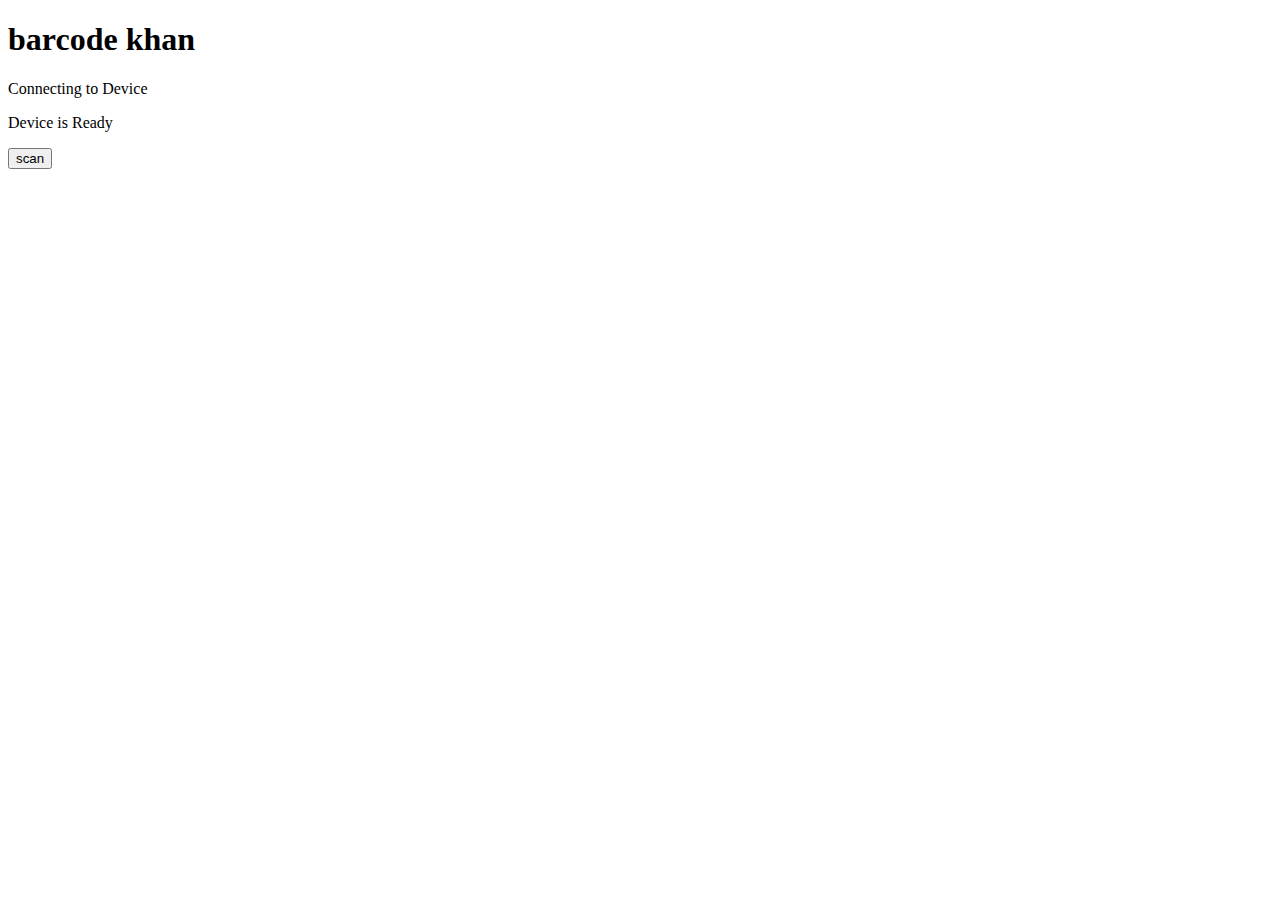
==== www/index.html @ d2db7bbb "Update index.html" ====
<!DOCTYPE html>

<html>

<head>
    <meta charset="utf-8" />
    <meta name="format-detection" content="telephone=no" />
    <meta name="msapplication-tap-highlight" content="no" />
    <meta name="viewport" content="user-scalable=no, initial-scale=1, maximum-scale=1, minimum-scale=1, width=device-width" />
    <!-- This is a wide open CSP declaration. To lock this down for production, see below. -->
    <meta http-equiv="Content-Security-Policy" content="default-src * 'unsafe-inline'; style-src 'self' 'unsafe-inline'; media-src *" />

    <link rel="stylesheet" type="text/css" href="css/index.css" />
    <title>barcode khan</title>
</head>

<body>
    <div class="app">
        <h1>barcode khan</h1>
        <div id="deviceready" class="blink">
            <p class="event listening">Connecting to Device</p>
            <p class="event received">Device is Ready</p>
            <button onclick="barcodescanner()"> scan </button>
        </div>
    </div>
    <script type="text/javascript" src="cordova.js"></script>
    <script type="text/javascript" src="js/index.js"></script>
    <script type="text/javascript">
        app.initialize();
    </script>
</body>

</html>
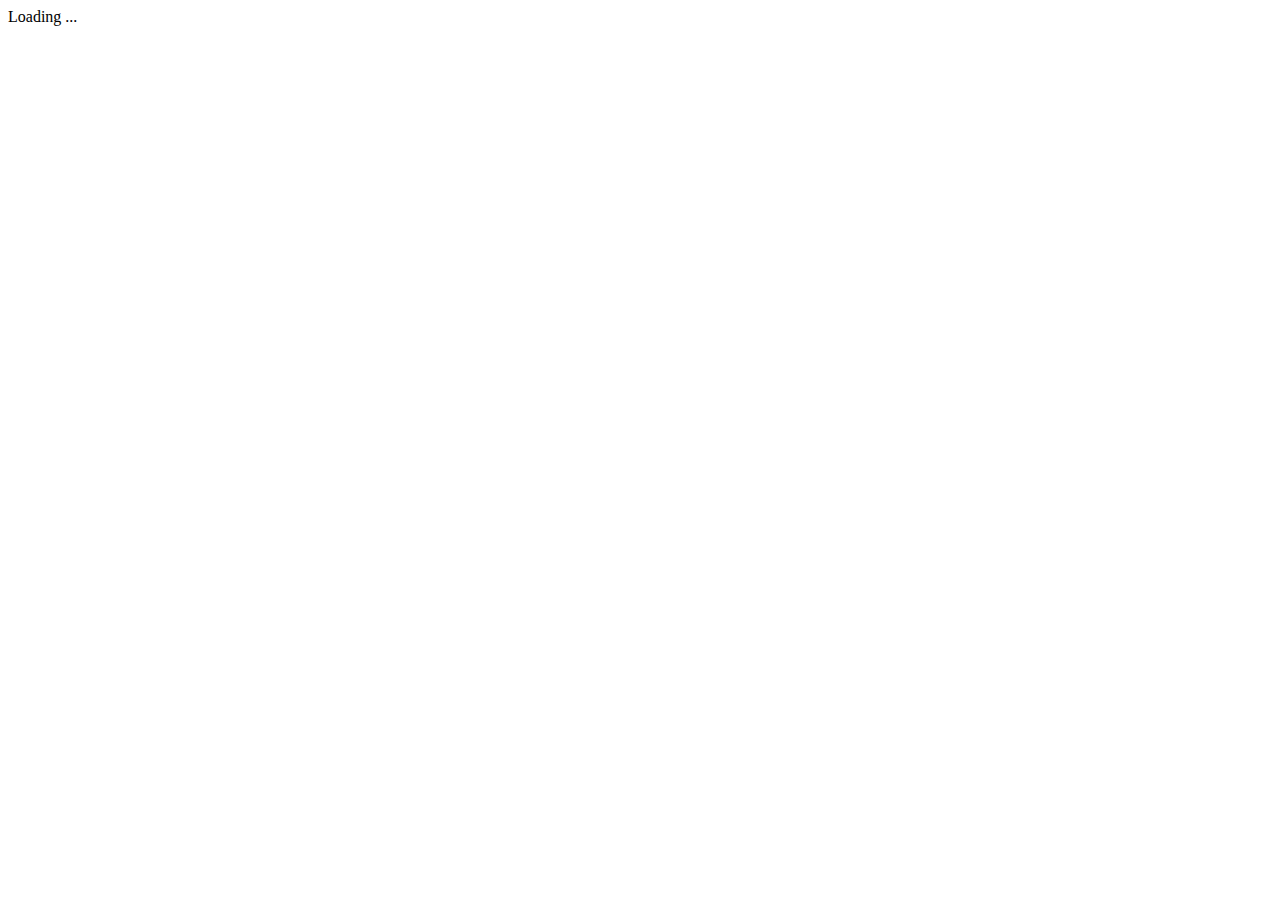
==== commit e157ed8d: "Update index.html" ====
--- a/www/index.html
+++ b/www/index.html
@@ -1,33 +1,21 @@
-<!DOCTYPE html>
-
+<!DOCTYPE HTML>
 <html>
 
 <head>
-    <meta charset="utf-8" />
-    <meta name="format-detection" content="telephone=no" />
-    <meta name="msapplication-tap-highlight" content="no" />
-    <meta name="viewport" content="user-scalable=no, initial-scale=1, maximum-scale=1, minimum-scale=1, width=device-width" />
-    <!-- This is a wide open CSP declaration. To lock this down for production, see below. -->
-    <meta http-equiv="Content-Security-Policy" content="default-src * 'unsafe-inline'; style-src 'self' 'unsafe-inline'; media-src *" />
+    <meta http-equiv="Content-Type" content="text/html; charset=UTF-8" />
+    <meta content="width=device-width,initial-scale=1,maximum-scale=5,user-scalable=yes" name="viewport">
 
-    <link rel="stylesheet" type="text/css" href="css/index.css" />
-    <title>barcode khan</title>
+	<title></title>
+
+	<script src="https://www.wikitude.com/libs/architect.js"></script>
+	<script type="text/javascript" src="../ade.js"></script>
+
+	<link rel="stylesheet" href="css/index.css">
 </head>
 
 <body>
-    <div class="app">
-        <h1>barcode khan</h1>
-        <div id="deviceready" class="blink">
-            <p class="event listening">Connecting to Device</p>
-            <p class="event received">Device is Ready</p>
-            <button onclick="barcodescanner()"> scan </button>
-        </div>
-    </div>
-    <script type="text/javascript" src="cordova.js"></script>
-    <script type="text/javascript" src="js/index.js"></script>
-    <script type="text/javascript">
-        app.initialize();
-    </script>
+	<div id="loadingMessage" class="info">Loading ...</div>
+
+	<script src="js/index.js"></script>
 </body>
-
 </html>
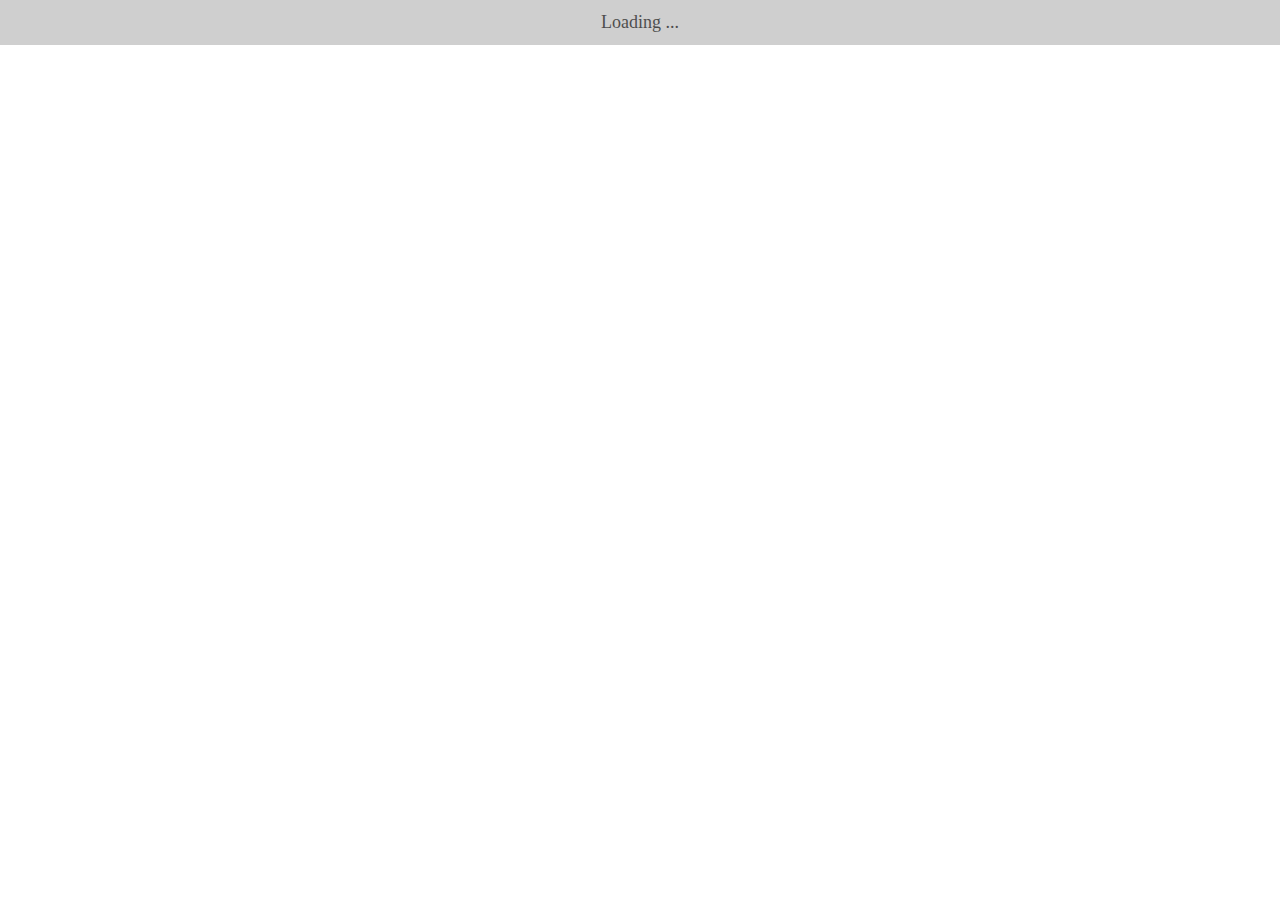
==== commit c396845c: "Update index.html" ====
--- a/www/index.html
+++ b/www/index.html
@@ -7,7 +7,7 @@
 
 	<title></title>
 
-	<script src="https://www.wikitude.com/libs/architect.js"></script>
+	<script src="architect://architect.js"></script>
 	<script type="text/javascript" src="../ade.js"></script>
 
 	<link rel="stylesheet" href="css/index.css">
--- a/www/css/index.css
+++ b/www/css/index.css
@@ -0,0 +1,14 @@
+.info {
+	font-size: large;
+	position: absolute;
+	width: 100%;
+	padding-top: 12px;
+	padding-bottom: 12px;
+	background-color: #BBBBBB;
+	text-align: center;
+	top: 0;
+	left: 0;
+	opacity: 0.7;
+	display: table;
+}
+
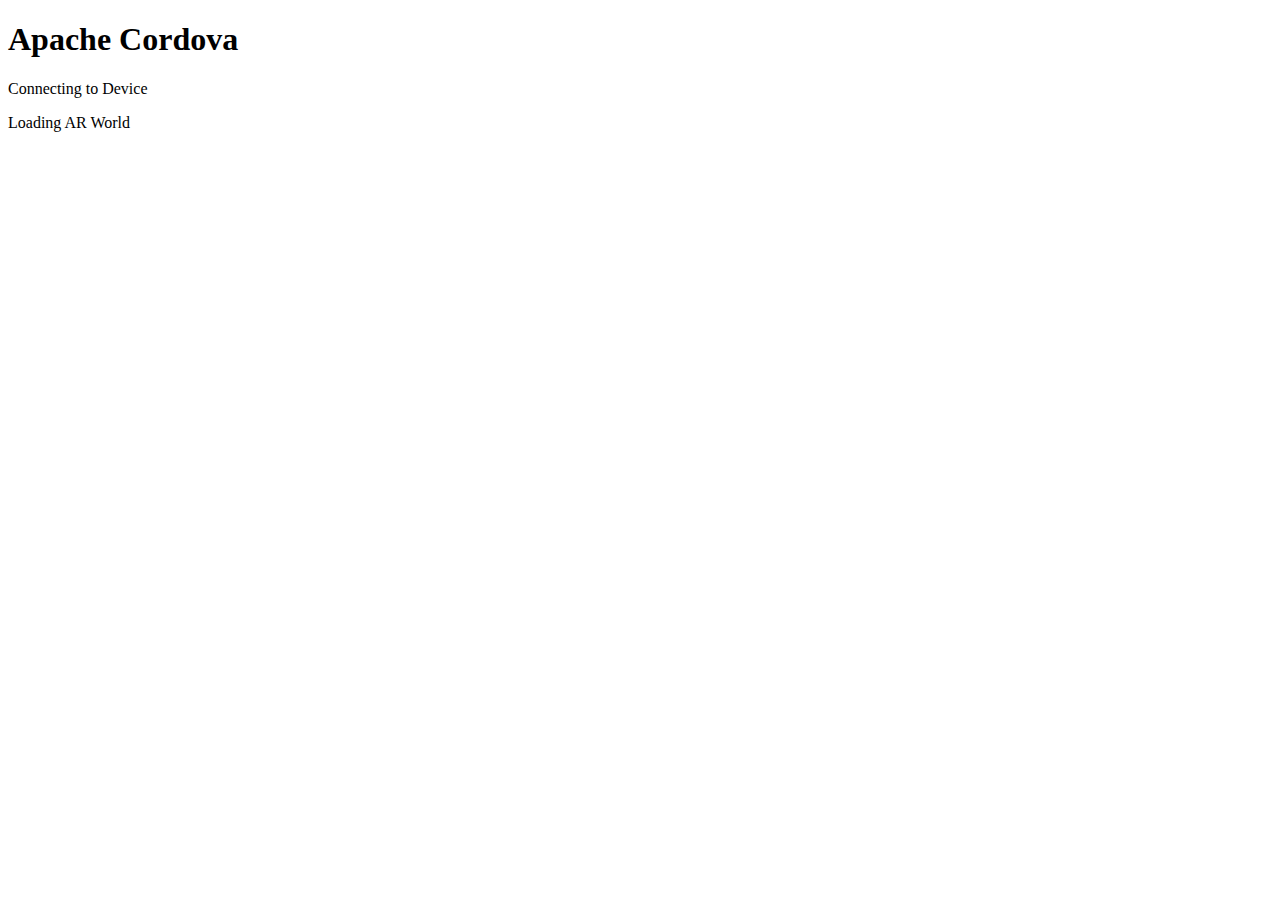
==== commit 7ea40cbb: "Update index.html" ====
--- a/www/index.html
+++ b/www/index.html
@@ -1,21 +1,22 @@
-<!DOCTYPE HTML>
+﻿<!DOCTYPE html>
 <html>
-
-<head>
-    <meta http-equiv="Content-Type" content="text/html; charset=UTF-8" />
-    <meta content="width=device-width,initial-scale=1,maximum-scale=5,user-scalable=yes" name="viewport">
-
-	<title></title>
-
-	<script src="architect://architect.js"></script>
-	<script type="text/javascript" src="../ade.js"></script>
-
-	<link rel="stylesheet" href="css/index.css">
-</head>
-
-<body>
-	<div id="loadingMessage" class="info">Loading ...</div>
-
-	<script src="js/index.js"></script>
-</body>
+    <head>
+        <meta http-equiv="Content-Type" content="text/html; charset=UTF-8" />
+        <meta name = "format-detection" content = "telephone=no"/>
+        <meta name="viewport" content="user-scalable=no, initial-scale=1, maximum-scale=1, minimum-scale=1, width=device-width;" />
+        <link rel="stylesheet" type="text/css" href="css/index.css" />
+        <title>Hello Cordova</title>
+    </head>
+    <body>
+        <div class="app">
+            <h1>Apache Cordova</h1>
+            <div id="deviceready">
+                <p class="status pending blink">Connecting to Device</p>
+                <p class="status loading blink hide">Loading AR World</p>
+            </div>
+        </div>
+        <script type="text/javascript" src="cordova.js"></script>
+		<script type="text/javascript" src="js/WikitudePlugin.js"></script>
+        <script type="text/javascript" src="js/index.js"></script>
+    </body>
 </html>
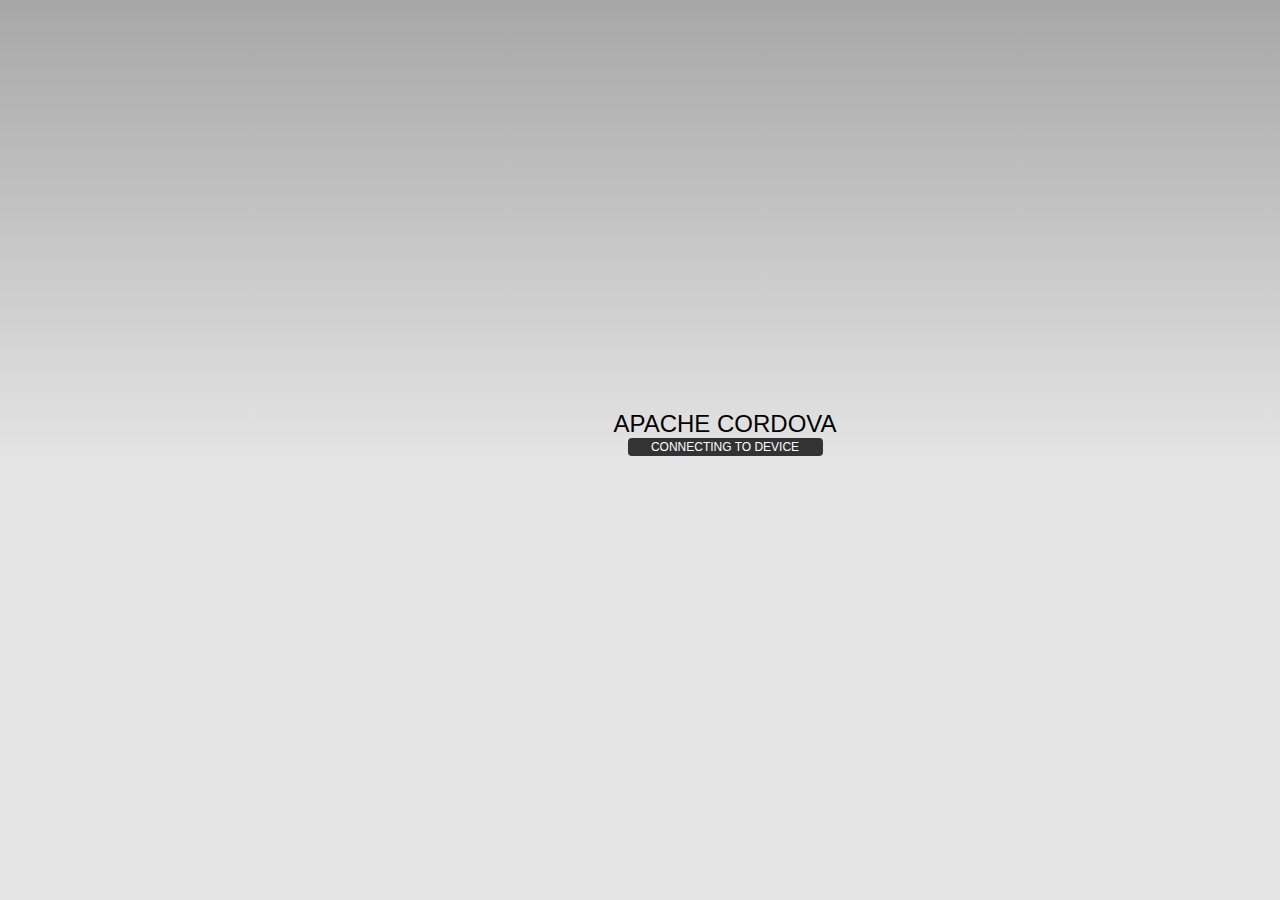
==== commit c8211ecc: "Update index.html" ====
--- a/www/index.html
+++ b/www/index.html
@@ -2,7 +2,6 @@
 <html>
     <head>
         <meta http-equiv="Content-Type" content="text/html; charset=UTF-8" />
-        <meta name = "format-detection" content = "telephone=no"/>
         <meta name="viewport" content="user-scalable=no, initial-scale=1, maximum-scale=1, minimum-scale=1, width=device-width;" />
         <link rel="stylesheet" type="text/css" href="css/index.css" />
         <title>Hello Cordova</title>
--- a/www/css/index.css
+++ b/www/css/index.css
@@ -1,14 +1,100 @@
-.info {
-	font-size: large;
-	position: absolute;
-	width: 100%;
-	padding-top: 12px;
-	padding-bottom: 12px;
-	background-color: #BBBBBB;
-	text-align: center;
-	top: 0;
-	left: 0;
-	opacity: 0.7;
-	display: table;
+html,
+body {
+    height:100%;
+    font-size:12px;
+    width:100%;
 }
 
+html {
+    display:table;
+}
+
+body {
+    background-color:#A7A7A7;
+    background-image:linear-gradient(top, #A7A7A7 0%, #E4E4E4 51%);
+    background-image:-webkit-linear-gradient(top, #A7A7A7 0%, #E4E4E4 51%);
+    background-image:-ms-linear-gradient(top, #A7A7A7 0%, #E4E4E4 51%);
+    background-image:-webkit-gradient(
+        linear,
+        left top,
+        left bottom,
+        color-stop(0, #A7A7A7),
+        color-stop(0.51, #E4E4E4)
+    );
+    display:table-cell;
+    font-family:'HelveticaNeue-Light', 'HelveticaNeue', Helvetica, Arial, sans-serif;
+    text-transform:uppercase;
+    vertical-align:middle;
+}
+
+.app {
+    background-image:url(../img/logo.png);
+    background-repeat:no-repeat;
+    margin:0px auto;
+    width:275px;
+}
+
+h1 {
+    font-size:2em;
+    font-weight:300;
+    margin:0px;
+    overflow:visible;
+    padding:0px;
+    text-align:center;
+}
+
+.status {
+    background-color:#333333;
+    border-radius:4px;
+    -webkit-border-radius:4px;
+    color:#FFFFFF;
+    font-size:1em;
+    margin:0px auto;
+    padding:2px 10px;
+    text-align:center;
+    width:100%;
+    max-width:175px;
+}
+
+.status.loading {
+    background-color:#4B946A;
+}
+
+.hide {
+    display:none;
+}
+
+@keyframes fade {
+    from { opacity: 1.0; }
+    50% { opacity: 0.4; }
+    to { opacity: 1.0; }
+}
+ 
+@-webkit-keyframes fade {
+    from { opacity: 1.0; }
+    50% { opacity: 0.4; }
+    to { opacity: 1.0; }
+}
+ 
+.blink {
+    animation:fade 3000ms infinite;
+    -webkit-animation:fade 3000ms infinite;
+}
+
+/* portrait */
+/* @media screen and (max-aspect-ratio: 1/1) */
+.app {
+    background-position:center top;
+    height:100px;              /* adds enough room for text */
+    padding:180px 0px 0px 0px; /* background height - shadow offset */
+}
+
+/* lanscape (when wide enough) */
+@media screen and (min-aspect-ratio: 1/1) and (min-width:445px) {
+    .app {
+        background-position:left center;
+        height:140px;       /* height + padding = background image size */
+        padding-left:170px; /* background width */
+        padding-top:60px;   /* center the text */
+    }
+}
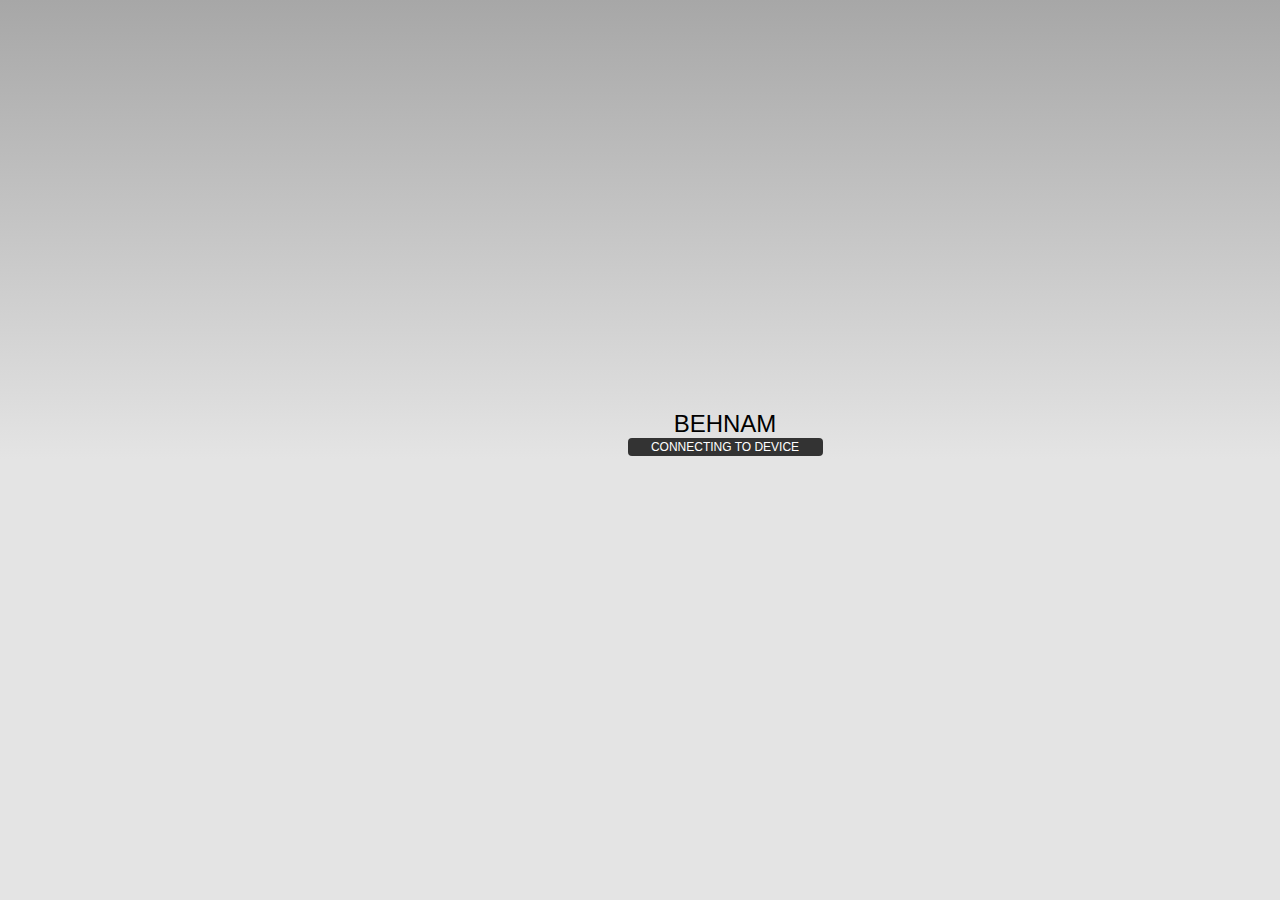
==== commit a181b272: "Update index.html" ====
--- a/www/index.html
+++ b/www/index.html
@@ -8,7 +8,7 @@
     </head>
     <body>
         <div class="app">
-            <h1>Apache Cordova</h1>
+            <h1>behnam</h1>
             <div id="deviceready">
                 <p class="status pending blink">Connecting to Device</p>
                 <p class="status loading blink hide">Loading AR World</p>
